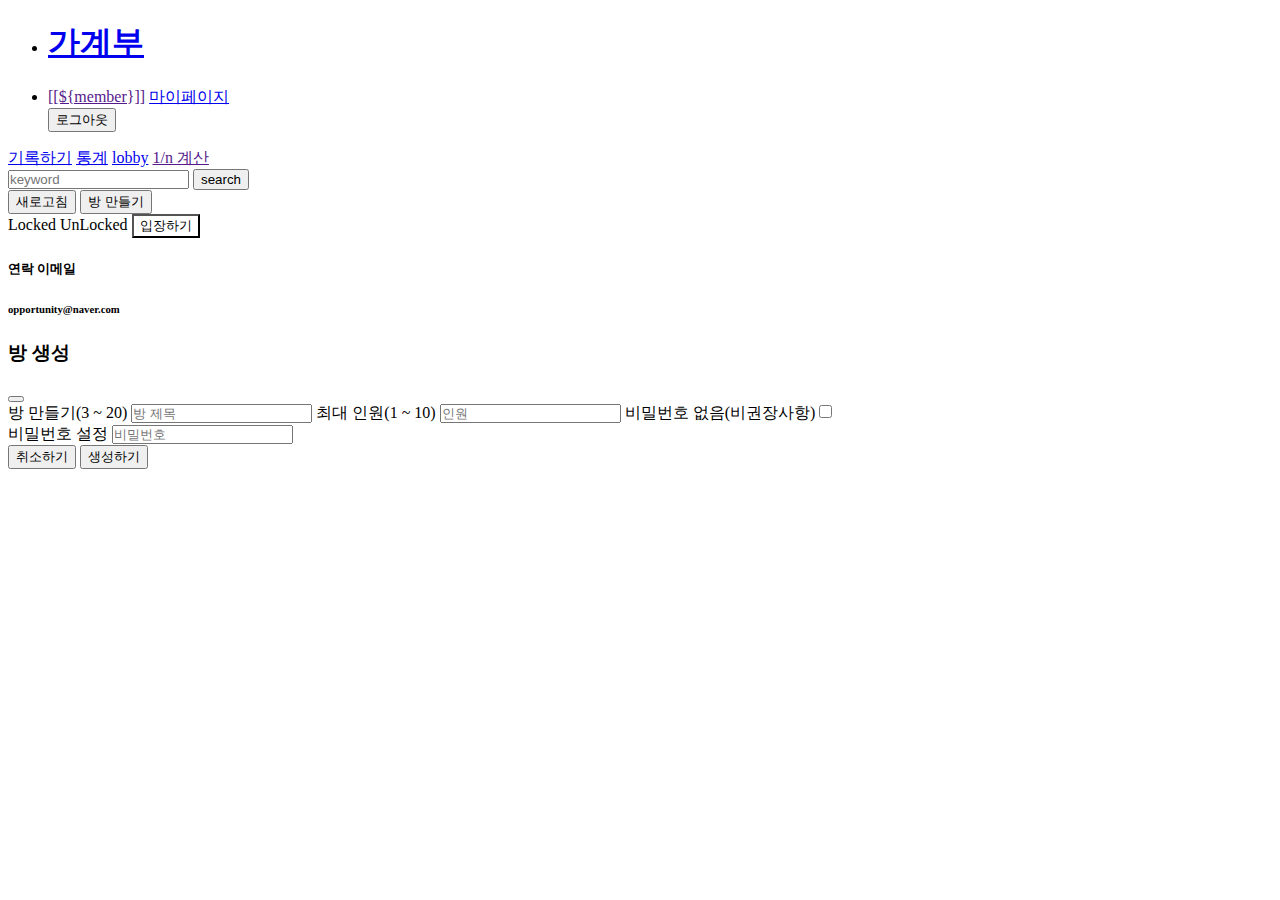
==== src/main/resources/templates/lobby.html @ dcbccab6 "project first commit" ====
<!DOCTYPE html>
<html lang="en" xmlns:th="https://thymeleaf.org">
<head>
    <meta charset="UTF-8">
    <meta name="viewport"
          content="width=device-width, initial-scale=1.0">
    <script src="https://code.jquery.com/jquery-3.7.1.js"
            integrity="sha256-eKhayi8LEQwp4NKxN+CfCh+3qOVUtJn3QNZ0TciWLP4="
            crossorigin="anonymous"></script>
    <link href="https://cdn.jsdelivr.net/npm/bootstrap@5.3.1/dist/css/bootstrap.min.css"
          rel="stylesheet"
          integrity="sha384-4bw+/aepP/YC94hEpVNVgiZdgIC5+VKNBQNGCHeKRQN+PtmoHDEXuppvnDJzQIu9"
          crossorigin="anonymous">
    <script src="https://cdn.jsdelivr.net/npm/bootstrap@5.3.1/dist/js/bootstrap.bundle.min.js"
            integrity="sha384-HwwvtgBNo3bZJJLYd8oVXjrBZt8cqVSpeBNS5n7C8IVInixGAoxmnlMuBnhbgrkm"
            crossorigin="anonymous"></script>
    <title>money</title>
    <style>
        head, body{
            width: 100%;
            height: 100%;
        }
        p,input{
            margin: 0;
            padding: 0;
        }
        textarea{
            resize: none;
            width: 100%;
            height: 50%;
        }
        .calendar{
            position: relative;
            display: flex;
            flex-wrap: wrap;
        }
        .date-box{
            margin: 0;
            padding: 0;
        }

        .main{
            height: 120%;
        }
        .active{
            background-color: lightpink;
        }
        .day{
            width: 30px;
            height: 30px;
            line-height: 30px;
            text-align: center;
            border-radius: 50%;
        }
        .input-side{
            width: 33%;
        }
        .blue{
            color: blue;
        }
        .red{
            color: red;
        }
    </style>
</head>
<body>

<div class="w-100 position-relative">
    <div class="w-100 vh-100 position-absolute">
        <!-- header -->
        <div class=" px-0 border-bottom border-info border-3">
            <ul class="nav d-flex justify-content-between">
                <li class="nav-item">
                    <a class="nav-link text-secondary" aria-current="page" href="#">
                        <h1>가계부</h1>
                    </a>
                </li>
                <li>
                    <th:block th:if="${member != null}">
                        <a href="">[[${member}]]</a>
                    </th:block>
                    <a href="/" class="btn">마이페이지</a>
                    <th:block th:if="${member != null}">
                        <form class="mx-0" action="/money_management/logout" method="POST">
                            <button class="btn logout mx-0" type="submit">로그아웃</button>
                        </form>
                    </th:block>
                </li>
            </ul>
        </div>
        <!-- main -->
        <div class="main w-100 d-flex justify-content-between">
            <!-- navigation -->
            <div class="side h-100 border-3 border-end border-info text-center d-flex flex-column align-items-center">
                <a href="index" class="my-5 btn">기록하기</a>
                <a href="statistic" class="my-5 btn">통계</a>
                <a href="lobby" class="my-5 btn">lobby</a>
                <a href="" class="my-5 btn">1/n 계산</a>
            </div>
            <!-- main frame -->
            <div class="container w-100 h-100 d-flex justify-content-center align-items-center">
                <!-- main background-info -->
                <div class="container w-100 h-75 border-2 border border-info">
                    <!-- search group -->
                    <div class="input-group mb-5 mt-3">
                        <input type="text" class="form-control" placeholder="keyword" aria-label="Recipient's username" aria-describedby="button-addon2">
                        <button class="btn btn-outline-secondary" type="button" id="button-addon2">search</button>
                    </div>

                    <!-- option button outer-frame -->
                    <div class="container w-100 d-flex justify-content-end px-0">
                        <!-- option button inner-frame -->
                        <div class="d-flex justify-content-between w-25">
                            <!-- option button -->
                            <button class="btn btn-outline-secondary">새로고침</button>
                            <button class="btn btn-outline-secondary create-room">방 만들기</button>
                        </div>
                    </div>
                    <!-- room list -->
                    <div class="container border border-2 border-secondary w-100 h-75 d-flex px-0 d-flex flex-column roomList"
                        th:each="room : ${roomList}">
                        <!-- room -->
                        <div class="container border border-2 border-primary my-1 rounded-2" style="width:85%;">
                            <span class="d-inline-block" style="width:15%;" th:text="${room.getCreater().getId()}"></span>
                            <span class="w-50 d-inline-block room-name text-truncate" th:text="${room.getTitle()}"></span>
                            <span class="d-inline-block" style="width:10%;" th:text="${room.getMaxCapacity()}"></span>
                            <th:block th:if="${room.isSetPw() == true}">
                                <span class="d-inline-block" style="width:10%;">Locked</span>
                            </th:block>
                            <th:block th:unless="${room.isSetPw() == true}">
                                <span class="d-inline-block" style="width:10%;">UnLocked</span>
                            </th:block>
                            <span class="d-inline-block" style="width:10%;">
                                <button class="btn mx-0 px-1 btn-outline-secondary" style="background-color: white;">입장하기</button>
                            </span>
                        </div>
                    </div>
                </div>
            </div>
        </div>
        <!-- footer -->
        <div class="border-3 border-top border-info d-flex justify-content-center py-5">
            <h5>연락 이메일</h5>
            <h6>opportunity@naver.com</h6>
        </div>
    </div>
</div>
<div class="modal" tabindex="-1">
    <div class="modal-dialog">
        <form class="modal-content" action="/money_management/create/room" method="POST">
            <div class="modal-header">
                <h3 class="modal-title">방 생성</h3>
                <button type="button" class="btn-close close-modal" data-bs-dismiss="modal" aria-label="Close"></button>
            </div>
            <div class="modal-body needs-validation">
<!--                <input type="hidden" name="roomId" value="">-->
                <label for="">방 만들기(3 ~ 20)</label>
                <input type="text" class="form-control roomName" name="title" id="roomName" placeholder="방 제목" required>
                <label for="">최대 인원(1 ~ 10)</label>
                <input type="text" class="form-control" name="maxCapacity" id="memberNum" placeholder="인원" required>
                <label for="">비밀번호 없음(비권장사항)</label>
                <input type="checkbox" class="form-check-input" name="isSetPw" id="roomPwCheckBox" required>
                <div id="password-group">
                    <label for="">비밀번호 설정</label>
                    <input type="text" class="form-control" name="password" id="room_pw" placeholder="비밀번호" required>
                </div>
            </div>
            <div class="modal-footer">
                <button type="button" class="btn btn-secondary close-modal bg-danger border-danger" data-bs-dismiss="modal">취소하기</button>
                <button type="submit" class="btn btn-primary modal-submit">생성하기</button>
            </div>
        </form>
    </div>
</div>
<script src="/js/lobby.js" type="module"></script>
<script src="/js/validation/validation.js" type="module"></script>
</body>
</html>
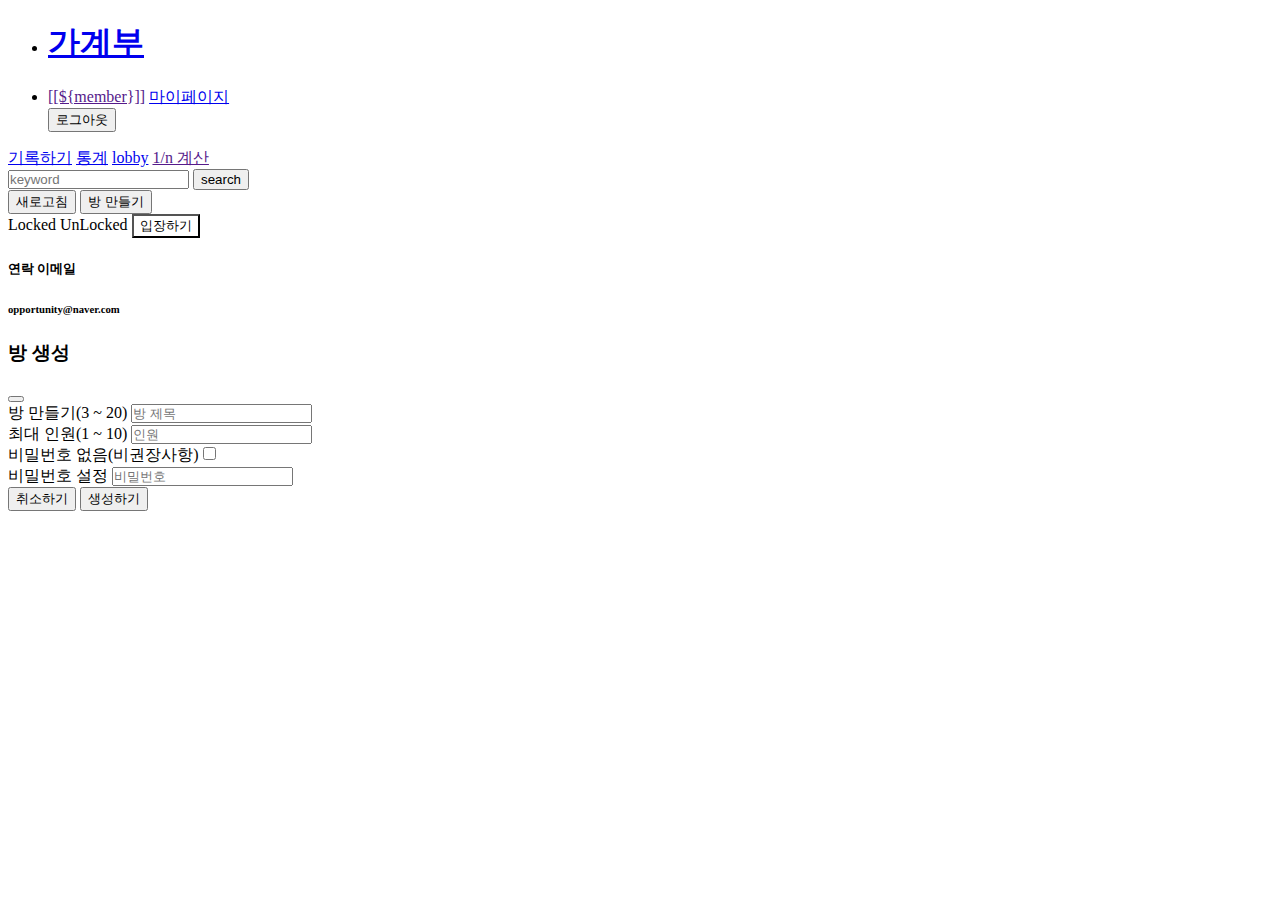
==== commit 25bf8bff: "input을 'col-md-4 w-100' 블록으로 감쌈, 비밀번호input의 required 속성 제거" ====
--- a/src/main/resources/templates/lobby.html
+++ b/src/main/resources/templates/lobby.html
@@ -117,10 +117,9 @@
                         </div>
                     </div>
                     <!-- room list -->
-                    <div class="container border border-2 border-secondary w-100 h-75 d-flex px-0 d-flex flex-column roomList"
-                        th:each="room : ${roomList}">
+                    <div class="container border border-2 border-secondary w-100 h-75 d-flex px-0 d-flex flex-column roomList">
                         <!-- room -->
-                        <div class="container border border-2 border-primary my-1 rounded-2" style="width:85%;">
+                        <div class="container border border-2 border-primary my-1 rounded-2" style="width:85%;" th:each="room : ${roomList}">
                             <span class="d-inline-block" style="width:15%;" th:text="${room.getCreater().getId()}"></span>
                             <span class="w-50 d-inline-block room-name text-truncate" th:text="${room.getTitle()}"></span>
                             <span class="d-inline-block" style="width:10%;" th:text="${room.getMaxCapacity()}"></span>
@@ -134,6 +133,7 @@
                                 <button class="btn mx-0 px-1 btn-outline-secondary" style="background-color: white;">입장하기</button>
                             </span>
                         </div>
+
                     </div>
                 </div>
             </div>
@@ -154,15 +154,21 @@
             </div>
             <div class="modal-body needs-validation">
 <!--                <input type="hidden" name="roomId" value="">-->
-                <label for="">방 만들기(3 ~ 20)</label>
-                <input type="text" class="form-control roomName" name="title" id="roomName" placeholder="방 제목" required>
-                <label for="">최대 인원(1 ~ 10)</label>
-                <input type="text" class="form-control" name="maxCapacity" id="memberNum" placeholder="인원" required>
-                <label for="">비밀번호 없음(비권장사항)</label>
-                <input type="checkbox" class="form-check-input" name="isSetPw" id="roomPwCheckBox" required>
-                <div id="password-group">
+                <div class="col-md-4 w-100">
+                    <label for="">방 만들기(3 ~ 20)</label>
+                    <input type="text" class="form-control roomName" name="title" id="roomName" placeholder="방 제목" required>
+                </div>
+                <div class="col-md-4 w-100">
+                    <label for="">최대 인원(1 ~ 10)</label>
+                    <input type="text" class="form-control" name="maxCapacity" id="memberNum" placeholder="인원" required>
+                </div>
+                <div class="col-md-4 w-100">
+                    <label for="">비밀번호 없음(비권장사항)</label>
+                    <input type="checkbox" class="form-check-input" name="isSetPw" id="roomPwCheckBox" required>
+                </div>
+                <div class="col-md-4 w-100" id="password-group">
                     <label for="">비밀번호 설정</label>
-                    <input type="text" class="form-control" name="password" id="room_pw" placeholder="비밀번호" required>
+                    <input type="text" class="form-control" name="password" id="room_pw" placeholder="비밀번호">
                 </div>
             </div>
             <div class="modal-footer">
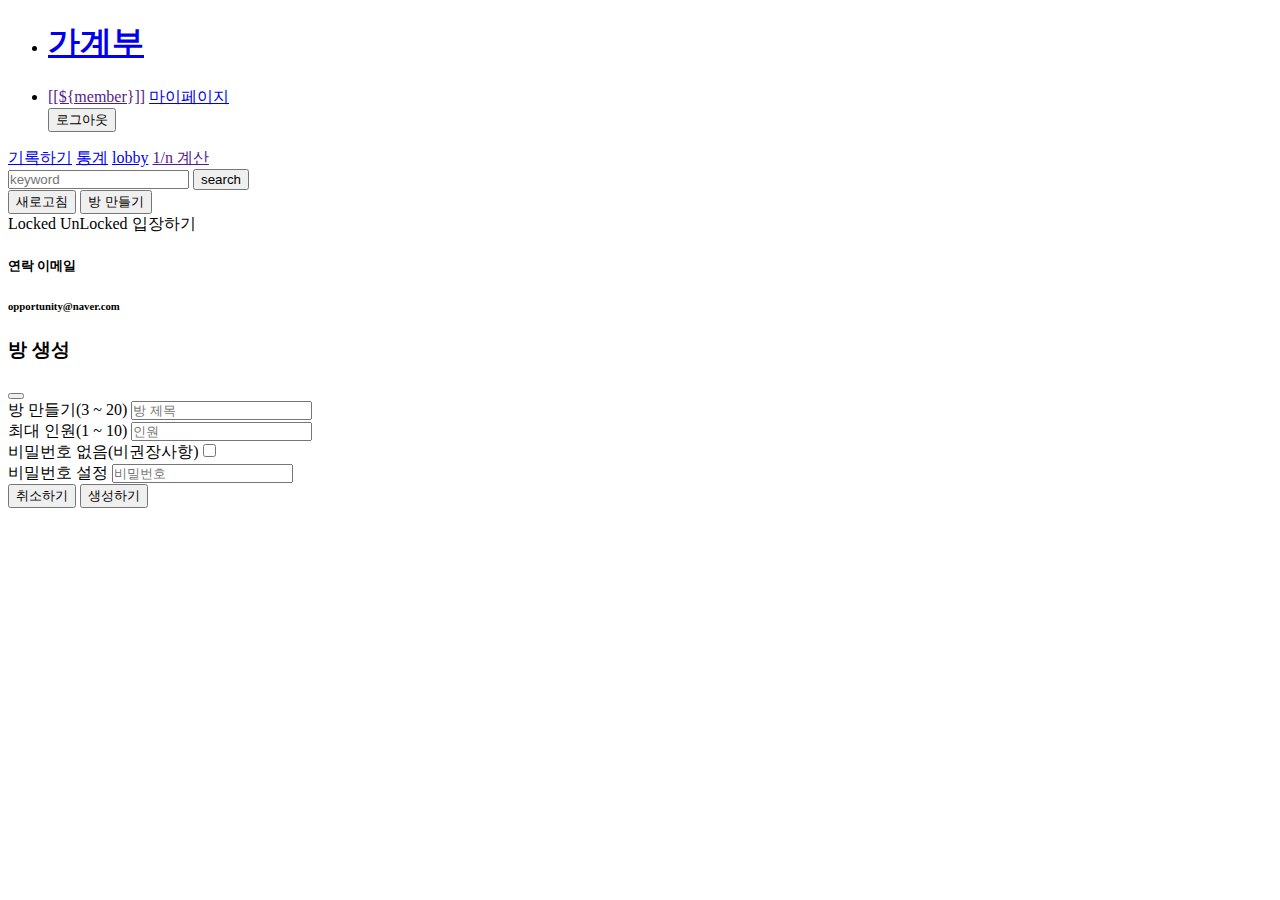
==== commit 21410a4f: "commit" ====
--- a/src/main/resources/templates/lobby.html
+++ b/src/main/resources/templates/lobby.html
@@ -119,8 +119,8 @@
                     <!-- room list -->
                     <div class="container border border-2 border-secondary w-100 h-75 d-flex px-0 d-flex flex-column roomList">
                         <!-- room -->
-                        <div class="container border border-2 border-primary my-1 rounded-2" style="width:85%;" th:each="room : ${roomList}">
-                            <span class="d-inline-block" style="width:15%;" th:text="${room.getCreater().getId()}"></span>
+                        <div class="container border border-2 border-primary my-1 rounded-2" style="width:85%;" th:each="room : ${rooms}">
+                            <span class="d-inline-block" style="width:15%;" th:text="${room.getOwner()}"></span>
                             <span class="w-50 d-inline-block room-name text-truncate" th:text="${room.getTitle()}"></span>
                             <span class="d-inline-block" style="width:10%;" th:text="${room.getMaxCapacity()}"></span>
                             <th:block th:if="${room.isSetPw() == true}">
@@ -130,7 +130,7 @@
                                 <span class="d-inline-block" style="width:10%;">UnLocked</span>
                             </th:block>
                             <span class="d-inline-block" style="width:10%;">
-                                <button class="btn mx-0 px-1 btn-outline-secondary" style="background-color: white;">입장하기</button>
+                                <a th:href="@{/money_management/room/} + ${room.getRid()}" class="btn mx-0 px-1 btn-outline-secondary" style="background-color: white;">입장하기</a>
                             </span>
                         </div>
 
@@ -164,12 +164,13 @@
                 </div>
                 <div class="col-md-4 w-100">
                     <label for="">비밀번호 없음(비권장사항)</label>
-                    <input type="checkbox" class="form-check-input" name="isSetPw" id="roomPwCheckBox" required>
+                    <input type="checkbox" class="form-check-input" name="isSetPw" id="roomPwCheckBox">
                 </div>
                 <div class="col-md-4 w-100" id="password-group">
                     <label for="">비밀번호 설정</label>
                     <input type="text" class="form-control" name="password" id="room_pw" placeholder="비밀번호">
                 </div>
+                <input type="hidden" class="form-control" name="requestRoomType" id="requestRoomType" value="CHATTING">
             </div>
             <div class="modal-footer">
                 <button type="button" class="btn btn-secondary close-modal bg-danger border-danger" data-bs-dismiss="modal">취소하기</button>
